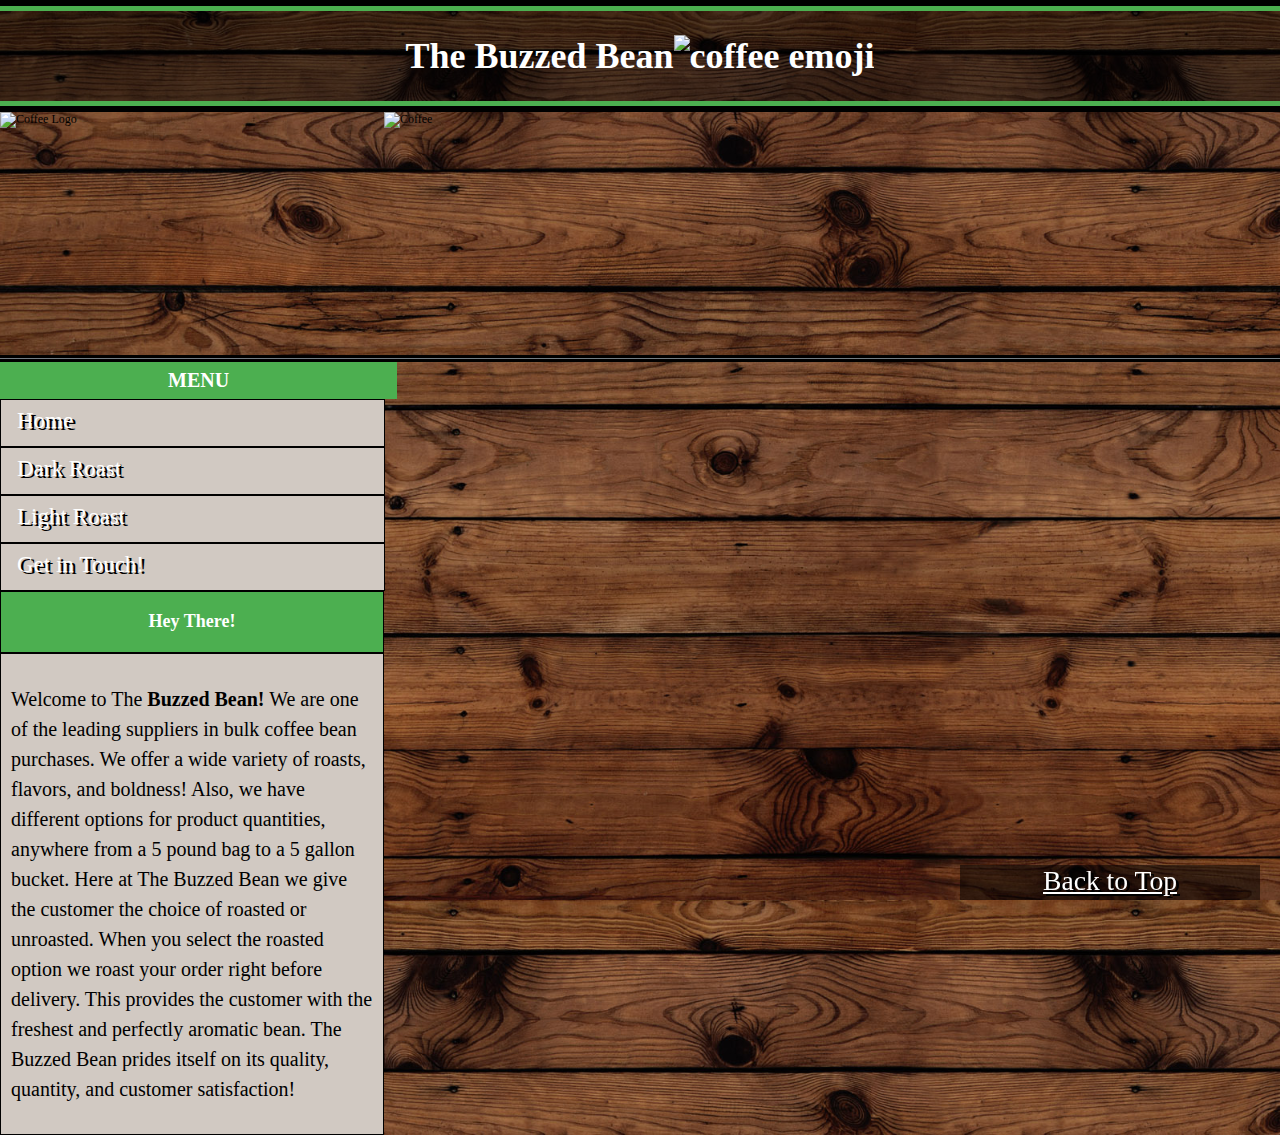
==== index.html @ 3e3c6b14 "hr / update" ====
<!DOCTYPE html>
<html>
	<meta charset="utf" />
		<head>
			<title>The Buzzed Bean</title>
				
			
			<!--Framework Style Sheet-->
			<link rel="stylesheet" href="framework.css" />
			<link rel="stylesheet" href="https://cdnjs.cloudflare.com/ajax/libs/font-awesome/4.7.0/css/font-awesome.min.css">
		</head>
		<body> 
			
			<!--Header Section-->
			<header>
			<hr color="black" size="6"/>
			<hr color="#4CAF50" size="5"/>
			<!--Header coffee cup image-->
				<h1><b>The Buzzed Bean</b><img src="ca3214.github.io/coffee.png" alt="coffee emoji" height="42" width="42" /></h1>
			<hr color="#4CAF50" size="5"/>
			<hr color="black" size="6"/>
            </header>	
		<div class="imageborder">
			
			<!--TBB Main Logo-->
			<img src="ca3214.github.io/logo.jpg" alt="Coffee Logo" width="384" height="243" align="left" />
			<img src="ca3214.github.io/steambean.jpg" alt="Coffee" height="243" width="896" align="right" />
			<hr color="black" size="3"/>
			<hr color="#747C81" size="1" />
			<hr color="black" size="3"/>
		</div>
		
			<h4>MENU</h4>

            <ul>
				<li><a href="index.html">Home</a></li>
				<li><a href="darkroast.html">Dark Roast</a></li>
				<li><a href="lightroast.html">Light Roast</a></li>
				<li><a href="contact.html">Get in Touch!</a></li>
			</ul>
				<div class="tempo2">
					<h2>Hey There!</h2>
				</div>
				<div class="tempo1">
					<p>Welcome to The<b> Buzzed Bean!</b> We are one of the leading
					   suppliers in bulk coffee bean purchases.
					   We offer a wide variety of roasts, flavors, and boldness!
					   Also, we have different options for product quantities, anywhere
					   from a 5 pound bag to a 5 gallon bucket.
					   Here at The Buzzed Bean we give the customer the choice of roasted
					   or unroasted. When you select the roasted option
					   we roast your order right before delivery. This provides the
					   customer with the freshest and perfectly aromatic bean.
					   The Buzzed Bean prides itself on its quality, quantity,	
					   and customer satisfaction!
					</p>
				</div>
			<div class="doggo">
			<footer>
				<a href="index.html">Back to Top</a>
			</footer>
			</div>
		</body>
<html/>
---- framework.css ----
body{
	margin: 0;
	padding: 0;
	font-family: "Chalkduster";
	font-size: 0.75em;
	font-style: normal;
}
/*unvisited link*/
a:link {
	color: white;
	font-family: Chalkduster;
	font-size: 1.15em;
	text-shadow: 3px 2px black;
}
/*visited link*/
a:visited {
	color: #4CAF50;
	font-family: Chalkduster;
	font-size: 1em;
}
/*mouse hover over link*/
a:hover {
	color: hotpink;
	font-family: Chalkduster;
	font-size: 1em;
}
/*selected link*/
a:active {
	color: red;
	font-family: Chalkduster;
	font-size: 1em;
}
/*Background image*/
html {
	background-image: url(https://ca3214.github.io/DarkPlank.jpg);
	height: 100%;
	background-position: center;
	background-repeat: repeat;
	background-size: cover;
}
h1 {
	text-align: center;
	color: white;
}
/*header 2 font style*/
h2 {
	font-family: Chalkduster;
	font-size: 3em;
}
header {
		background-color: rgba(000,0,0,0.5);
		font-size: large;
}
.imageborder {
	padding: 0;
	margin: 0;
	margin-top: 0;
	margin-bottom: 0;
	padding-bottom: 0;
	padding-top: 0;
}	
h4 {
			background-color: #4CAF50;
			margin-bottom: 0;
			color: white;
			text-align: center;
			margin-left: auto;
			margin-right: 70%;
			width: 30%;
			font-size: 15pt;
			padding: 5px;
			margin-top: 0px;
			padding: 5pt;
}
hr {
	margin: 0;
	margin-bottom: 0;
}
.tempo1 {
			border: 0.5px solid black;	
			background-color: #D1C9C2;
			color: black;
			text-align: left;
			margin-left: auto;
			margin-right:70%;
			padding-top: 10px;
			height: auto;
			width: auto;
			font-size: 15pt;
			padding: 10px;
			line-height: 150%;
			}
.tempo2 {
			border: 0.5px solid black;
			background-color: #4CAF50;
			color: white;
			text-align: center;
			margin-left: auto;
			margin-right: 70%;
			padding: 5px;
			height: auto;
			width: auto;
			margin-top: 0;
			font-size: 0.5em;
			}
.imgpad {
	margin: 0;
}
ul {
	font-size: 15pt;
	list-style-type: none;
	padding: 0;
	margin-top: 0;
	margin-bottom: 0;
	width: 30%;
	height: auto;
	background-color: #D1C9C2;
}
ul i {
    text-align: right;
	left: 0px;
	width: 28%;
}
.doggo {
	position: fixed;
    bottom: 0;
    right: 0;
	left: 0;
	margin-left: 75%;
    width: 300px;
	text-align: center;
	font-size: 2em;
	font-family: Chalkduster;
	background-color: rgba(000,0,0,0.5);
	height: 30px;
	padding-bottom: 4pt;
}
.catto {
	position: fixed;
    bottom: 0;
    right: 0;
	left: 0;
    width: 300px;
	text-align: center;
	font-size: 2em;
	font-family: Chalkduster;
	background-color: rgba(000,0,0,0.5);
	height: 30px;
	padding-bottom: 4pt;
}

li a { 
	height: 30px;
	width: 91.5%;
	border: 0.5px solid black;
	display: block;
	color: #000;
	padding: 8px 16px;
	text-decoration: none;
}
li a:hover:not(.active) {
	background-color: #4CAF50;
	color: white;
	font-size: 20pt;
	border: 2.5px solid black;
}
.imgborder2 {
	padding: 0;
	margin: 0;
	margin-top: 0;
	margin-bottom: 0;
	padding-bottom: 0;
	padding-top: 3px;
}
li a.active {
	height: 30%;
	background-color: #4CAF50;
    color: white;
	text-align: center;
	font-size: 1em;
	
}
form {
	background-color: #D1C9C2;
	margin-bottom: 30%;
	margin-top:0;
	float: right;
	margin-right: 0%;
	margin-left: 36.18%;
	text-align: left;
	position: absolute;
	width: 62%;
	font-size: large;
}
fieldset { 
    display: block;
    margin-left: 2px;
    margin-right: 2px;
    padding-top: 0.35em;
    padding-bottom: 0.625em;
    padding-left: 0.75em;
    padding-right: 0.75em;
    border: 1px black solid;
}
legend {
	padding-top: 0.15em;
}
.contactp {
	padding: 0;
	margin: 0;
	margin-top: 0;
	margin-bottom: 0;
	padding-bottom: 0;
	padding-top: 3px;
}
.lefty {
	text-align: left;
}
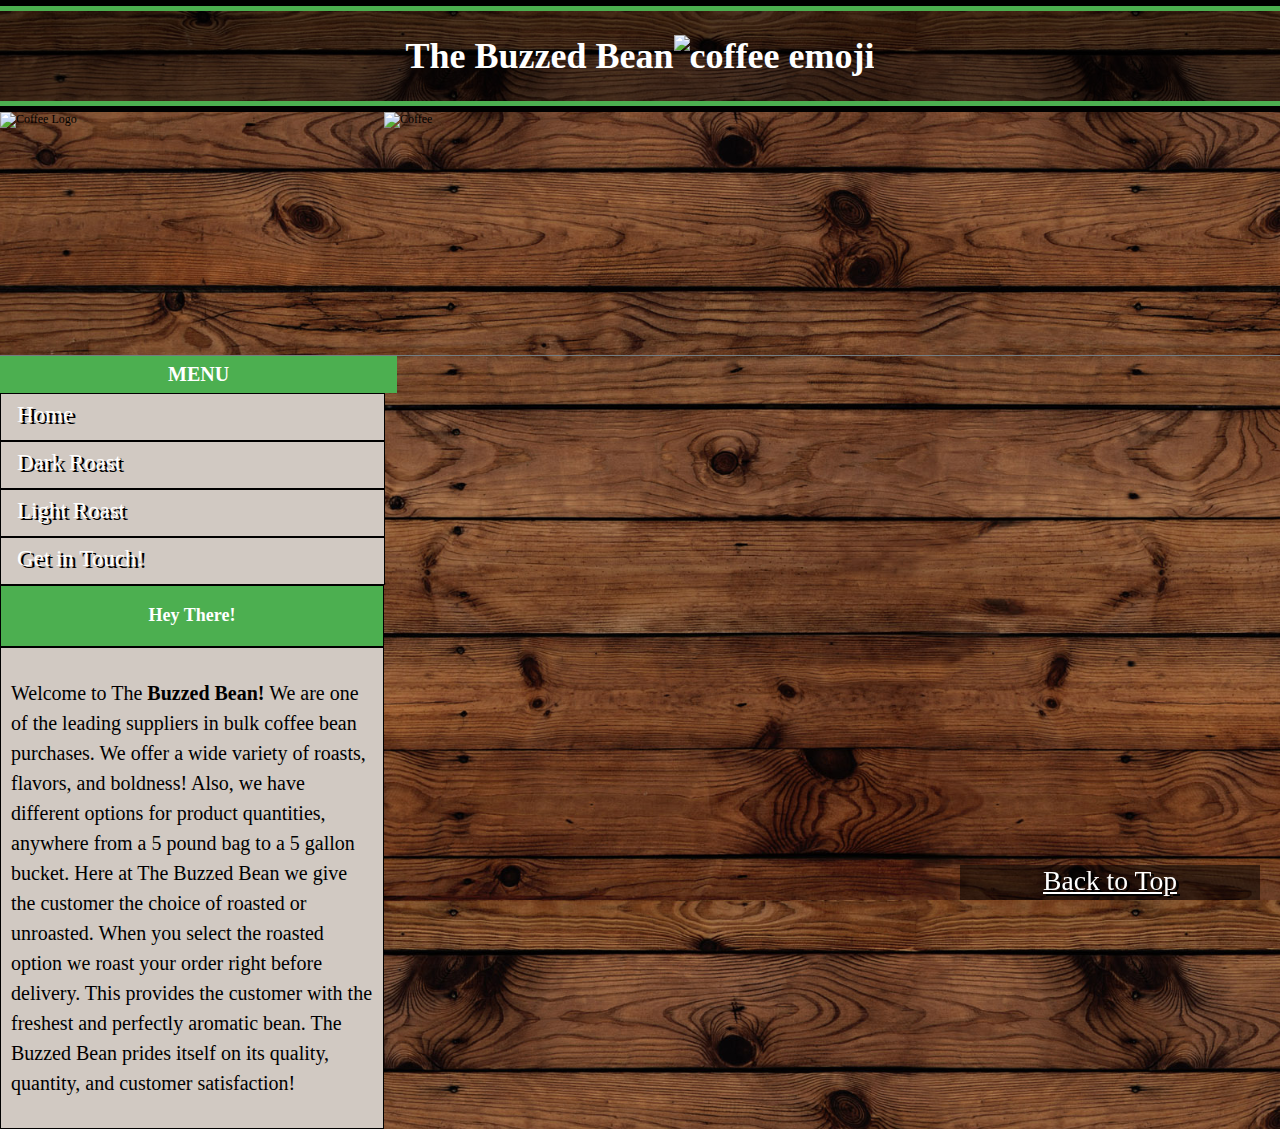
==== commit 0ee45768: "s" ====
--- a/index.html
+++ b/index.html
@@ -25,9 +25,7 @@
 			<!--TBB Main Logo-->
 			<img src="ca3214.github.io/logo.jpg" alt="Coffee Logo" width="384" height="243" align="left" />
 			<img src="ca3214.github.io/steambean.jpg" alt="Coffee" height="243" width="896" align="right" />
-			<hr color="black" size="3"/>
 			<hr color="#747C81" size="1" />
-			<hr color="black" size="3"/>
 		</div>
 		
 			<h4>MENU</h4>
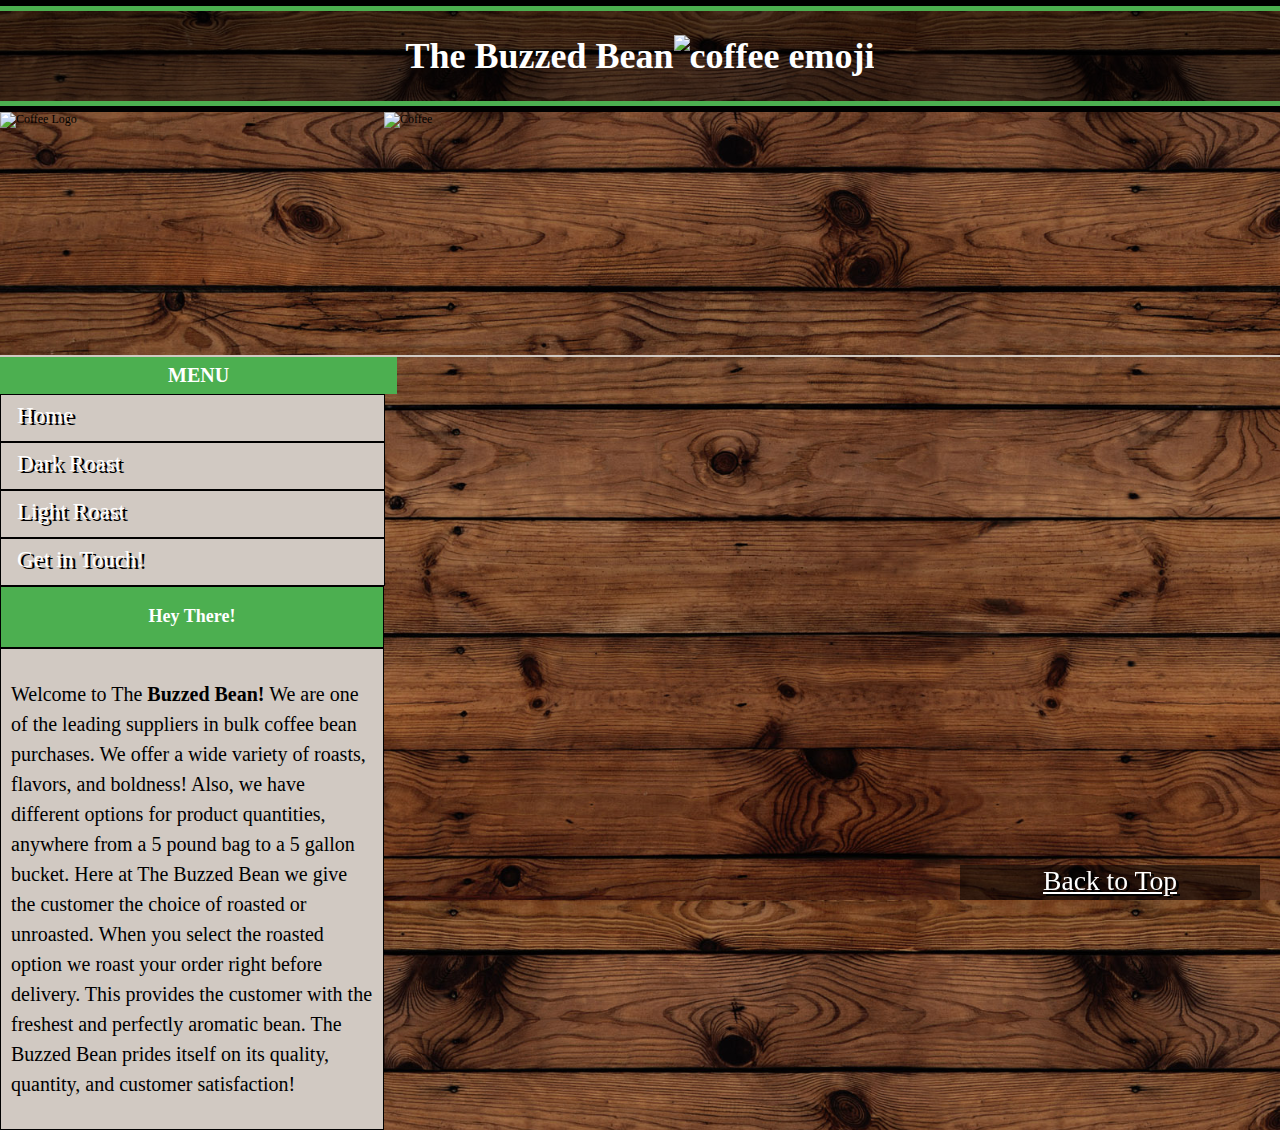
==== commit 08edfc37: "hr update" ====
--- a/index.html
+++ b/index.html
@@ -25,7 +25,7 @@
 			<!--TBB Main Logo-->
 			<img src="ca3214.github.io/logo.jpg" alt="Coffee Logo" width="384" height="243" align="left" />
 			<img src="ca3214.github.io/steambean.jpg" alt="Coffee" height="243" width="896" align="right" />
-			<hr color="#747C81" size="1" />
+			<hr color="#D1C9C2" size="2.5" />
 		</div>
 		
 			<h4>MENU</h4>
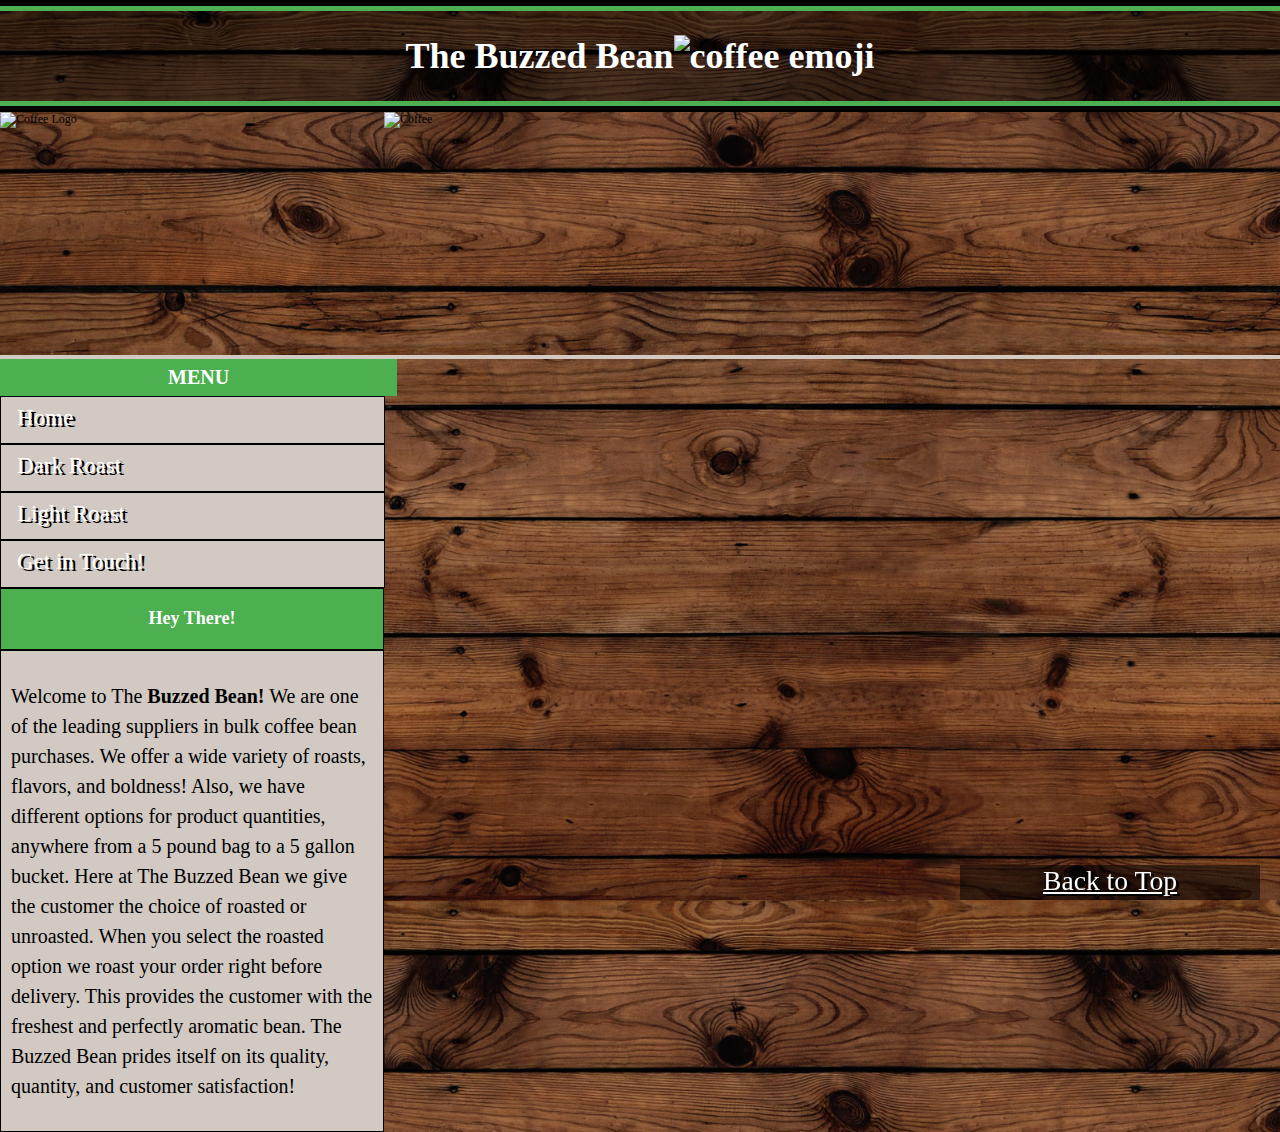
==== commit 93918707: "hr color and size update" ====
--- a/index.html
+++ b/index.html
@@ -25,7 +25,7 @@
 			<!--TBB Main Logo-->
 			<img src="ca3214.github.io/logo.jpg" alt="Coffee Logo" width="384" height="243" align="left" />
 			<img src="ca3214.github.io/steambean.jpg" alt="Coffee" height="243" width="896" align="right" />
-			<hr color="#D1C9C2" size="2.5" />
+			<hr color="#D1C9C2" size="4" />
 		</div>
 		
 			<h4>MENU</h4>
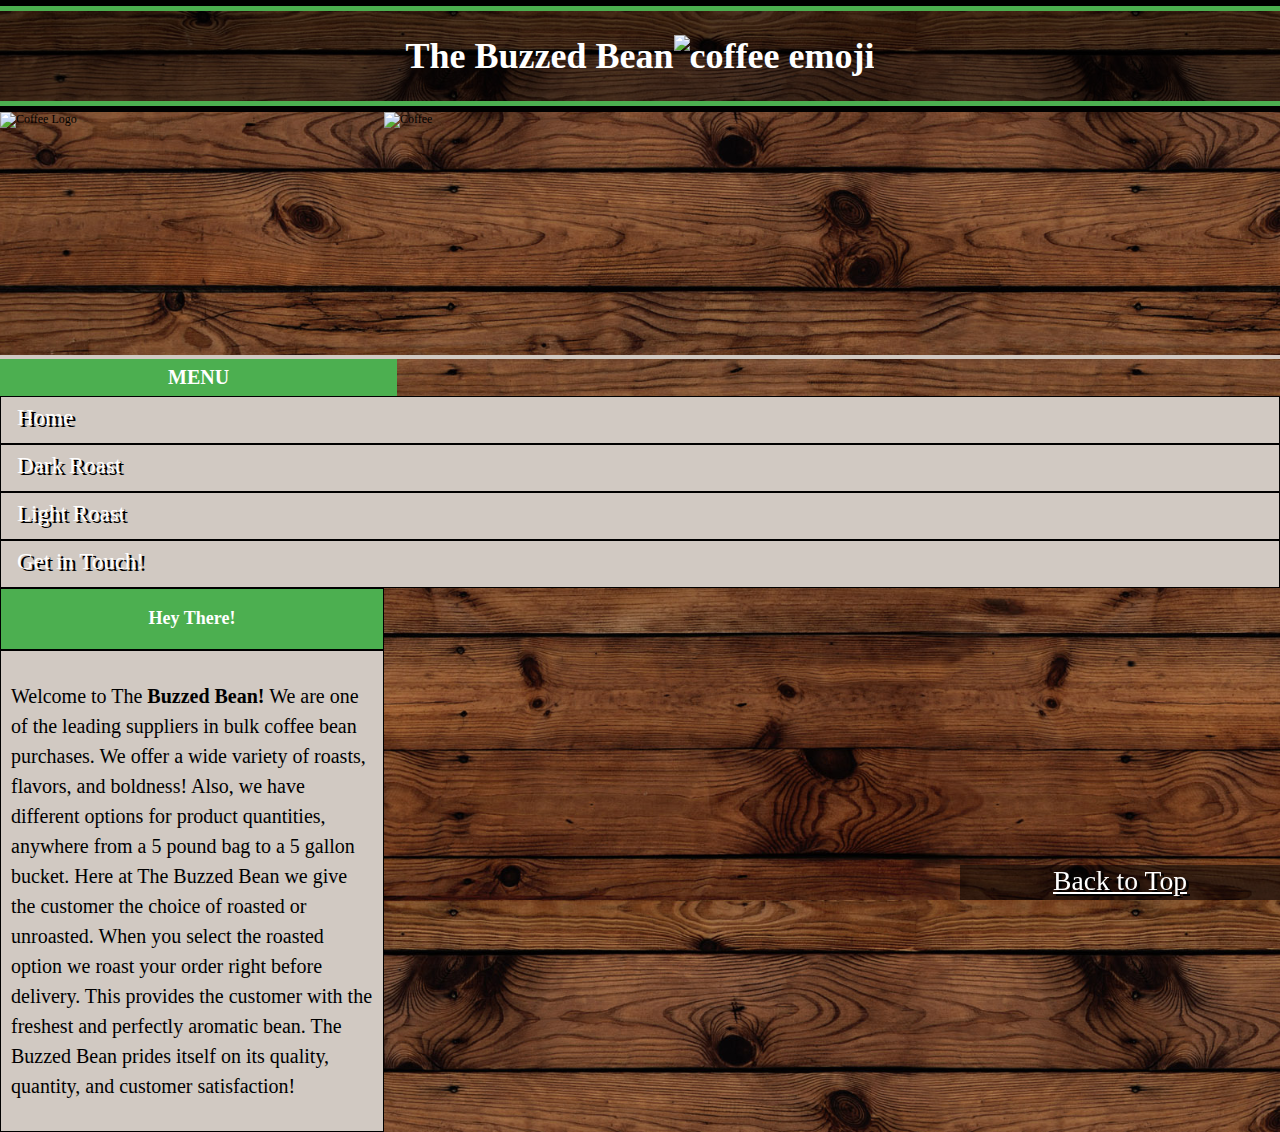
==== commit e80dfe0d: "d" ====
--- a/index.html
+++ b/index.html
@@ -1,15 +1,22 @@
 <!DOCTYPE html>
 <html>
-	<meta charset="utf" />
 		<head>
 			<title>The Buzzed Bean</title>
+			<meta http-equiv="content-type" content="text/html; charset=UTF-8" />
+			<meta http-equiv="content-language" content="en-us">
+			<meta name="referrer" content="origin-when-cross-origin">
+			<meta http-equiv="X-UA-Compatible" content="IE=edge" />
+			<meta name="viewport" content="width=device-width, initial-scale=1, maximum-scale=1, user-scalable=no" />
 				
 			
 			<!--Framework Style Sheet-->
 			<link rel="stylesheet" href="framework.css" />
 			<link rel="stylesheet" href="https://cdnjs.cloudflare.com/ajax/libs/font-awesome/4.7.0/css/font-awesome.min.css">
 		</head>
-		<body> 
+		
+		<body>
+			
+			<div class= "miny">
 			
 			<!--Header Section-->
 			<header>
@@ -58,5 +65,6 @@
 				<a href="index.html">Back to Top</a>
 			</footer>
 			</div>
+			</div>
 		</body>
 <html/>--- a/framework.css
+++ b/framework.css
@@ -66,9 +66,9 @@
 			text-align: center;
 			margin-left: auto;
 			margin-right: 70%;
-			width: 30%;
+			min-width: 30%;
 			font-size: 15pt;
-			padding: 5px;
+			padding: 5%;
 			margin-top: 0px;
 			padding: 5pt;
 }
@@ -85,7 +85,7 @@
 			margin-right:70%;
 			padding-top: 10px;
 			height: auto;
-			width: auto;
+			min-width: auto;
 			font-size: 15pt;
 			padding: 10px;
 			line-height: 150%;
@@ -99,7 +99,7 @@
 			margin-right: 70%;
 			padding: 5px;
 			height: auto;
-			width: auto;
+			min-width: auto;
 			margin-top: 0;
 			font-size: 0.5em;
 			}
@@ -112,14 +112,14 @@
 	padding: 0;
 	margin-top: 0;
 	margin-bottom: 0;
-	width: 30%;
+	min-width: 30%;
 	height: auto;
 	background-color: #D1C9C2;
 }
 ul i {
     text-align: right;
 	left: 0px;
-	width: 28%;
+	min-width: 28%;
 }
 .doggo {
 	position: fixed;
@@ -127,7 +127,7 @@
     right: 0;
 	left: 0;
 	margin-left: 75%;
-    width: 300px;
+    min-width: 300px;
 	text-align: center;
 	font-size: 2em;
 	font-family: Chalkduster;
@@ -140,7 +140,7 @@
     bottom: 0;
     right: 0;
 	left: 0;
-    width: 300px;
+    min-width: 300px;
 	text-align: center;
 	font-size: 2em;
 	font-family: Chalkduster;
@@ -151,7 +151,7 @@
 
 li a { 
 	height: 30px;
-	width: 91.5%;
+	min-width: 91.5%;
 	border: 0.5px solid black;
 	display: block;
 	color: #000;
@@ -189,7 +189,7 @@
 	margin-left: 36.18%;
 	text-align: left;
 	position: absolute;
-	width: 62%;
+	min-width: 62%;
 	font-size: large;
 }
 fieldset { 
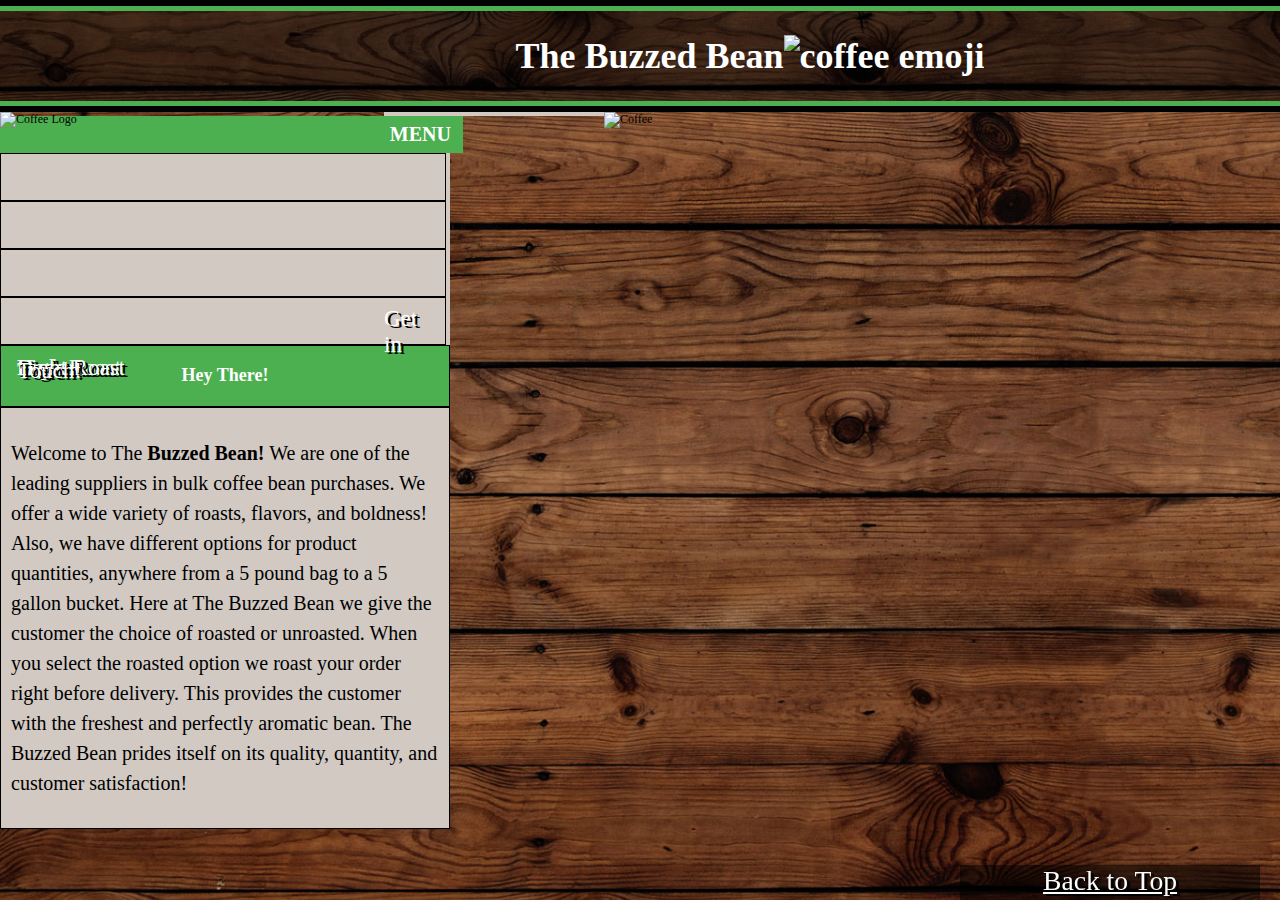
==== commit 5065493d: "edit" ====
--- a/index.html
+++ b/index.html
@@ -2,12 +2,6 @@
 <html>
 		<head>
 			<title>The Buzzed Bean</title>
-			<meta http-equiv="content-type" content="text/html; charset=UTF-8" />
-			<meta http-equiv="content-language" content="en-us">
-			<meta name="referrer" content="origin-when-cross-origin">
-			<meta http-equiv="X-UA-Compatible" content="IE=edge" />
-			<meta name="viewport" content="width=device-width, initial-scale=1, maximum-scale=1, user-scalable=no" />
-				
 			
 			<!--Framework Style Sheet-->
 			<link rel="stylesheet" href="framework.css" />
@@ -15,8 +9,6 @@
 		</head>
 		
 		<body>
-			
-			<div class= "miny">
 			
 			<!--Header Section-->
 			<header>
--- a/framework.css
+++ b/framework.css
@@ -4,6 +4,9 @@
 	font-family: "Chalkduster";
 	font-size: 0.75em;
 	font-style: normal;
+	height: auto;
+	width: 1500px;
+	margin: 0 auto;
 }
 /*unvisited link*/
 a:link {
@@ -33,7 +36,9 @@
 /*Background image*/
 html {
 	background-image: url(https://ca3214.github.io/DarkPlank.jpg);
-	height: 100%;
+	height: auto;
+	width: 1500px;
+	margin: 0 auto;
 	background-position: center;
 	background-repeat: repeat;
 	background-size: cover;
@@ -66,7 +71,7 @@
 			text-align: center;
 			margin-left: auto;
 			margin-right: 70%;
-			min-width: 30%;
+			width: 30%;
 			font-size: 15pt;
 			padding: 5%;
 			margin-top: 0px;
@@ -85,7 +90,7 @@
 			margin-right:70%;
 			padding-top: 10px;
 			height: auto;
-			min-width: auto;
+			width: auto;
 			font-size: 15pt;
 			padding: 10px;
 			line-height: 150%;
@@ -99,7 +104,7 @@
 			margin-right: 70%;
 			padding: 5px;
 			height: auto;
-			min-width: auto;
+			width: auto;
 			margin-top: 0;
 			font-size: 0.5em;
 			}
@@ -112,14 +117,14 @@
 	padding: 0;
 	margin-top: 0;
 	margin-bottom: 0;
-	min-width: 30%;
+	width: 30%;
 	height: auto;
 	background-color: #D1C9C2;
 }
 ul i {
     text-align: right;
 	left: 0px;
-	min-width: 28%;
+	width: 28%;
 }
 .doggo {
 	position: fixed;
@@ -127,7 +132,7 @@
     right: 0;
 	left: 0;
 	margin-left: 75%;
-    min-width: 300px;
+    width: 300px;
 	text-align: center;
 	font-size: 2em;
 	font-family: Chalkduster;
@@ -140,7 +145,7 @@
     bottom: 0;
     right: 0;
 	left: 0;
-    min-width: 300px;
+    width: 300px;
 	text-align: center;
 	font-size: 2em;
 	font-family: Chalkduster;
@@ -151,7 +156,7 @@
 
 li a { 
 	height: 30px;
-	min-width: 91.5%;
+	width: 91.5%;
 	border: 0.5px solid black;
 	display: block;
 	color: #000;
@@ -189,7 +194,7 @@
 	margin-left: 36.18%;
 	text-align: left;
 	position: absolute;
-	min-width: 62%;
+	width: 62%;
 	font-size: large;
 }
 fieldset { 
